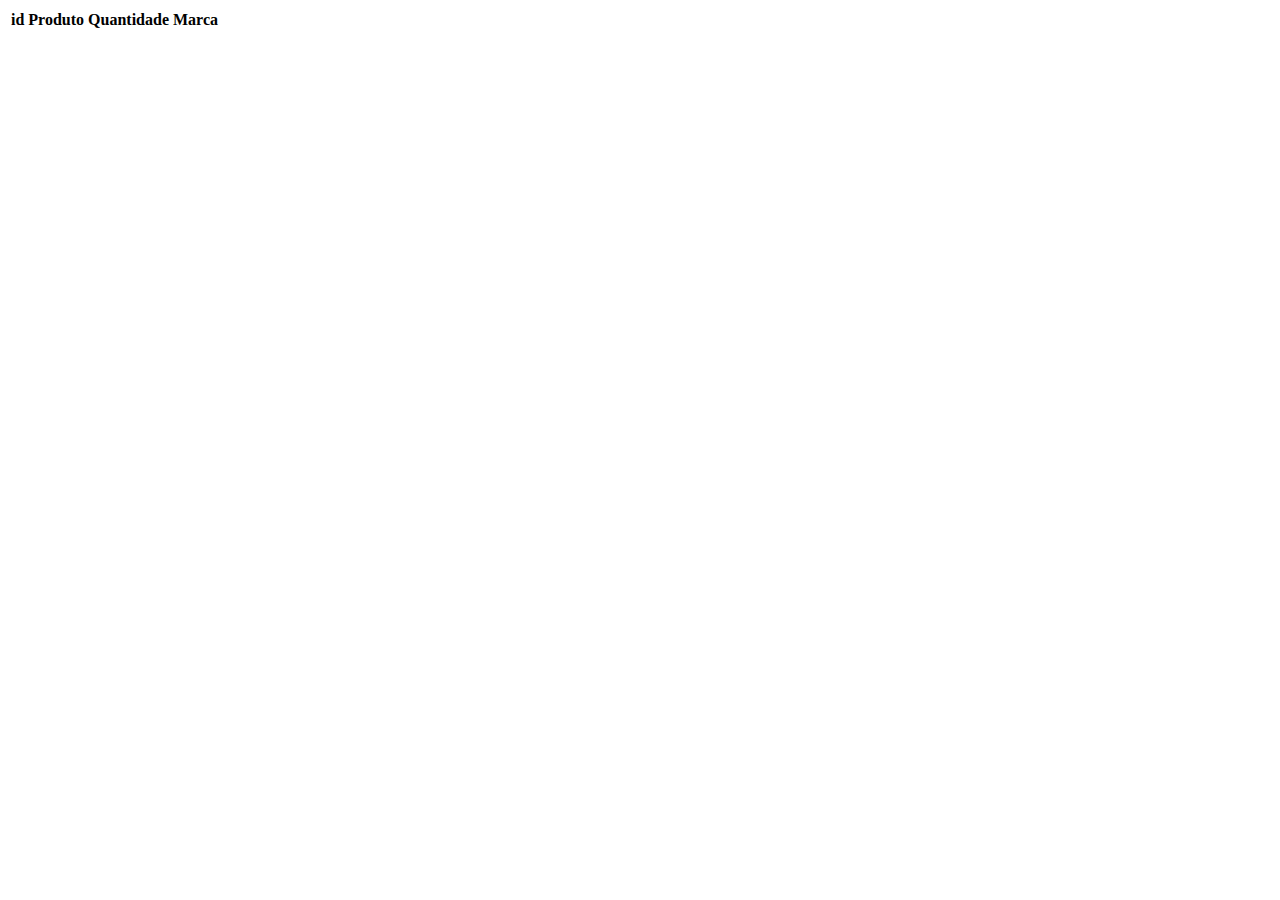
==== web/index.html @ 1a0971cb "Criando arquivo txt e json ao mesmo tempo e inserindo pagina web" ====
<!DOCTYPE html>
<html lang="pt-BR">
<head>
    <meta charset="UTF-8">
    <meta http-equiv="X-UA-Compatible" content="IE=edge">
    <meta name="viewport" content="width=device-width, initial-scale=1.0">
    <link href="https://cdn.jsdelivr.net/npm/bootstrap@5.0.2/dist/css/bootstrap.min.css" rel="stylesheet" integrity="sha384-EVSTQN3/azprG1Anm3QDgpJLIm9Nao0Yz1ztcQTwFspd3yD65VohhpuuCOmLASjC" crossorigin="anonymous">
    <title>Tabela de produtos</title>
    <script src="js/conectaAPI.js" defer></script>
</head>
<body>
    <table class="table">
        <thead>
          <tr>
            <th scope="col">id</th>
            <th scope="col">Produto</th>
            <th scope="col">Quantidade</th>
            <th scope="col">Marca</th>
          </tr>
        </thead>
        <tbody id="corpo">

        </tbody>
      </table>
</body>
</html>
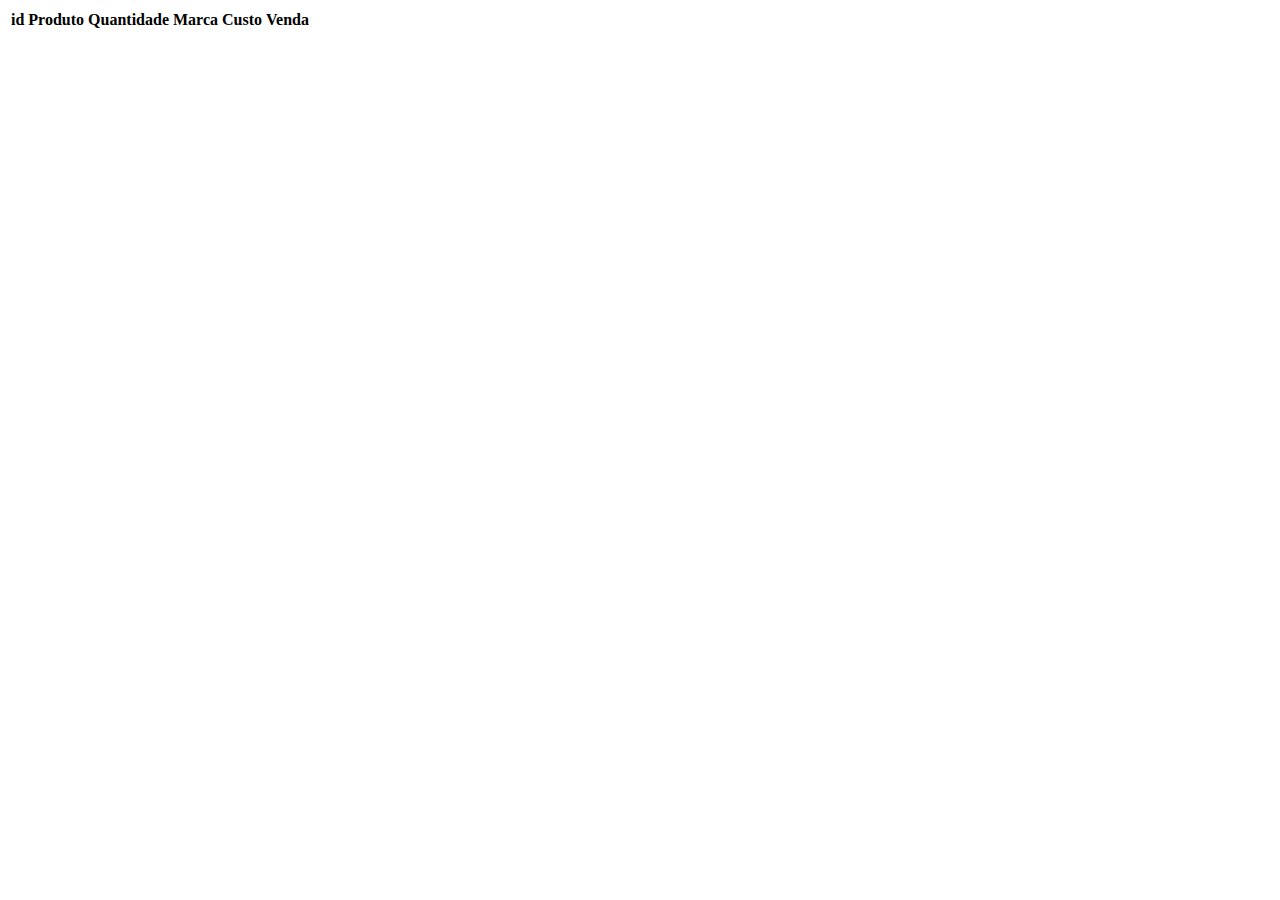
==== commit 6979bc2a: "concluindo nota fiscal web" ====
--- a/web/index.html
+++ b/web/index.html
@@ -16,6 +16,8 @@
             <th scope="col">Produto</th>
             <th scope="col">Quantidade</th>
             <th scope="col">Marca</th>
+            <th scope="col">Custo</th>
+            <th scope="col">Venda</th>
           </tr>
         </thead>
         <tbody id="corpo">
